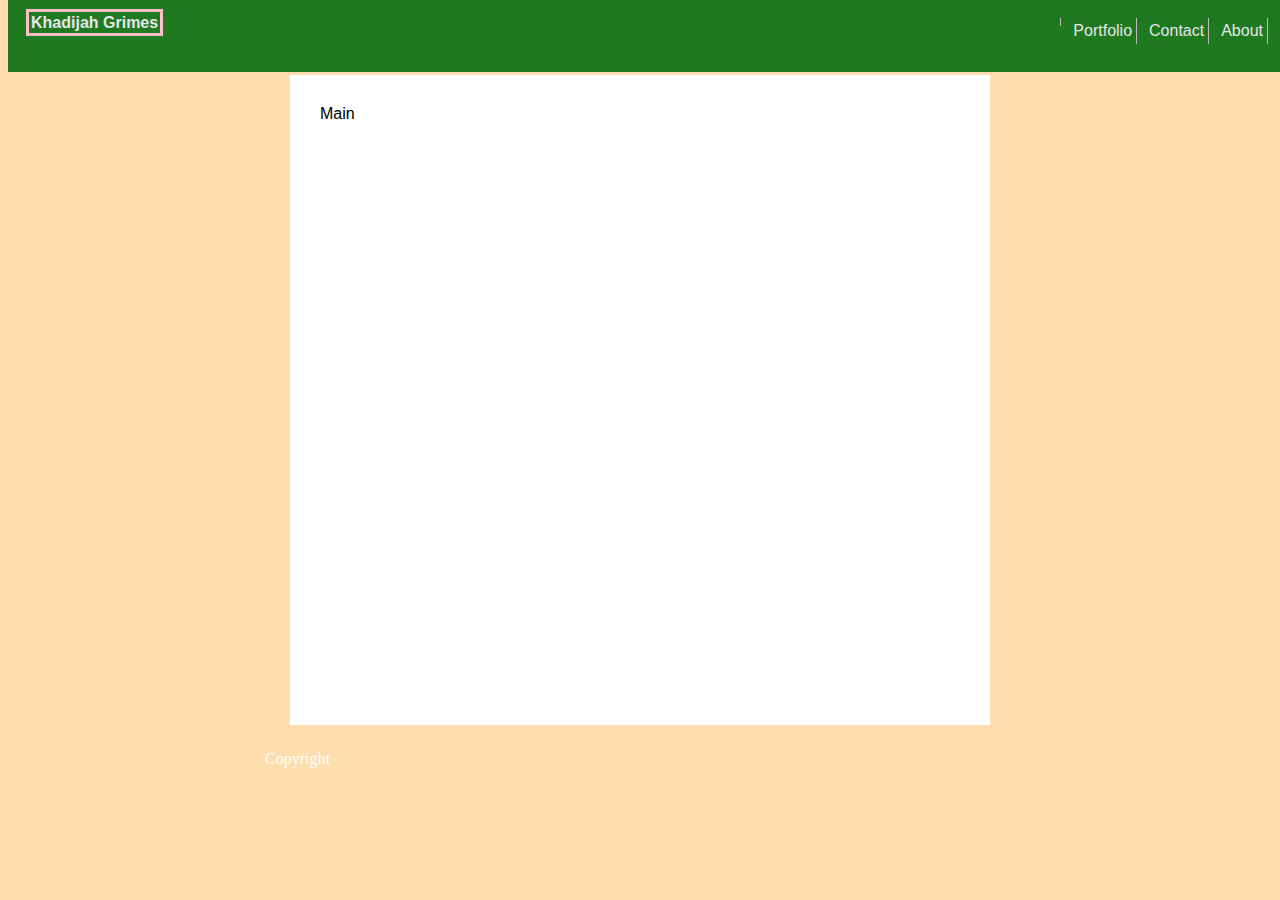
==== contact.html @ ba58a625 "whoop there it is" ====
<!DOCTYPE html>
<html lang="en">

<head>
    <meta charset="UTF-8">
    <meta name="viewport" content="width=device-width, initial-scale=1.0">
    <meta http-equiv="X-UA-Compatible" content="ie=edge">
    <title>Contact</title>
    <link rel="stylesheet" type="text/css" href="assets/css/style.css">

</head>


<body>
    <div>
        <ul>
            <li><a href="index.html">About</a></li>
            <li><a href="contact.html">Contact</a></li>
            <li><a href="portfolio.html">Portfolio</a></li>
            <li class="khadijah"><a href=""></a>Khadijah Grimes</li>

        </ul>

    </div>

    <div id="container">

        <div class="clearfix">
            <main>Main</main>

            <div class="fixed-bottom">
                <footer>Copyright</footer>
            </div>
        </div>
</body>

</html>
---- assets/css/style.css ----
*, *::after, *::before{
    box-sizing: border-box; 
}

#container {
  margin: 0 auto;
  margin-top: 50px;
  width: 1000px;
  color: white;
  display: flex; 
  flex-direction: column;
  justify-content: center;
  align-items: center;
}

main {
    background-color:white;
    color: black;
    font-family: 'Franklin Gothic Medium', 'Arial Narrow', Arial, sans-serif;
    width: 700px;
    height: 650px;
    padding: 10px;
    border: 1px; 
    margin: 25px;
    padding: 30px;
}


body {
    background-image: url("https://images.unsplash.com/photo-1564862083038-9f45677eb2a5?ixlib=rb-1.2.1&ixid=eyJhcHBfaWQiOjEyMDd9&auto=format&fit=crop&w=334&q=80"); 
    background-color: navajowhite; 
    background-attachment: fixed;
}


h1 {
    font-weight: bold;
    font-family: 'Franklin Gothic Medium', 'Arial Narrow', Arial, sans-serif;
    color: teal;
}


ul {
    list-style-type: none;
    margin: 0;
    padding: 14px 16px 24px;
    overflow: hidden;
    background-color: #1f7a1f;
}

ul {
    position: fixed;
    top: 0;
    width: 100%;
}


li {
    display: inline; 
    color: white;
}


li a:hover {
background-color: #ff6600;
}

li a {
    font-family: 'Franklin Gothic Medium', 'Arial Narrow', Arial, sans-serif;
    text-align: right;
    color: #e6e6e6;
    float: right;
    border-right: 1px solid #bbb;
    text-decoration: none;
    margin: 4px;
    padding: 4px;
}

.khadijah {
    font-weight: bolder;
    text-size-adjust: x-large;
    font-family: 'Franklin Gothic Medium', 'Arial Narrow', Arial, sans-serif;
    color: #e6e6e6; 
    border-style: solid;
    border-color: pink;
    padding: 2px;
    margin: 2px;
}

.fixed-bottom {
    
}
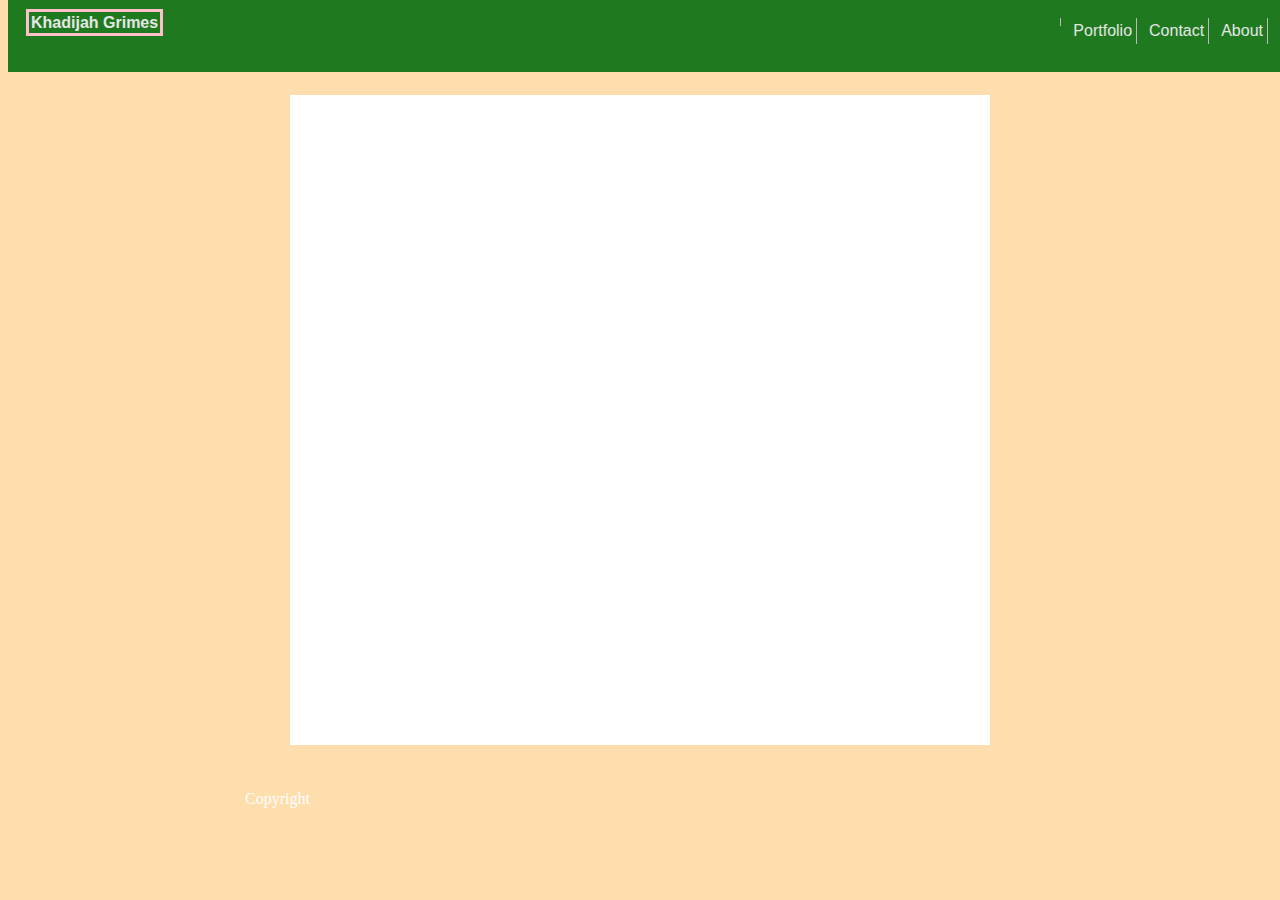
==== commit 082172a7: "whoop there it is 2" ====
--- a/contact.html
+++ b/contact.html
@@ -26,7 +26,17 @@
     <div id="container">
 
         <div class="clearfix">
-            <main>Main</main>
+            <main>
+
+
+
+
+
+
+
+
+            </main>
+
 
             <div class="fixed-bottom">
                 <footer>Copyright</footer>
--- a/assets/css/style.css
+++ b/assets/css/style.css
@@ -21,7 +21,7 @@
     height: 650px;
     padding: 10px;
     border: 1px; 
-    margin: 25px;
+    margin: 45px;
     padding: 30px;
 }
 
@@ -37,6 +37,7 @@
     font-weight: bold;
     font-family: 'Franklin Gothic Medium', 'Arial Narrow', Arial, sans-serif;
     color: teal;
+    text-decoration-line: underline;
 }
 
 
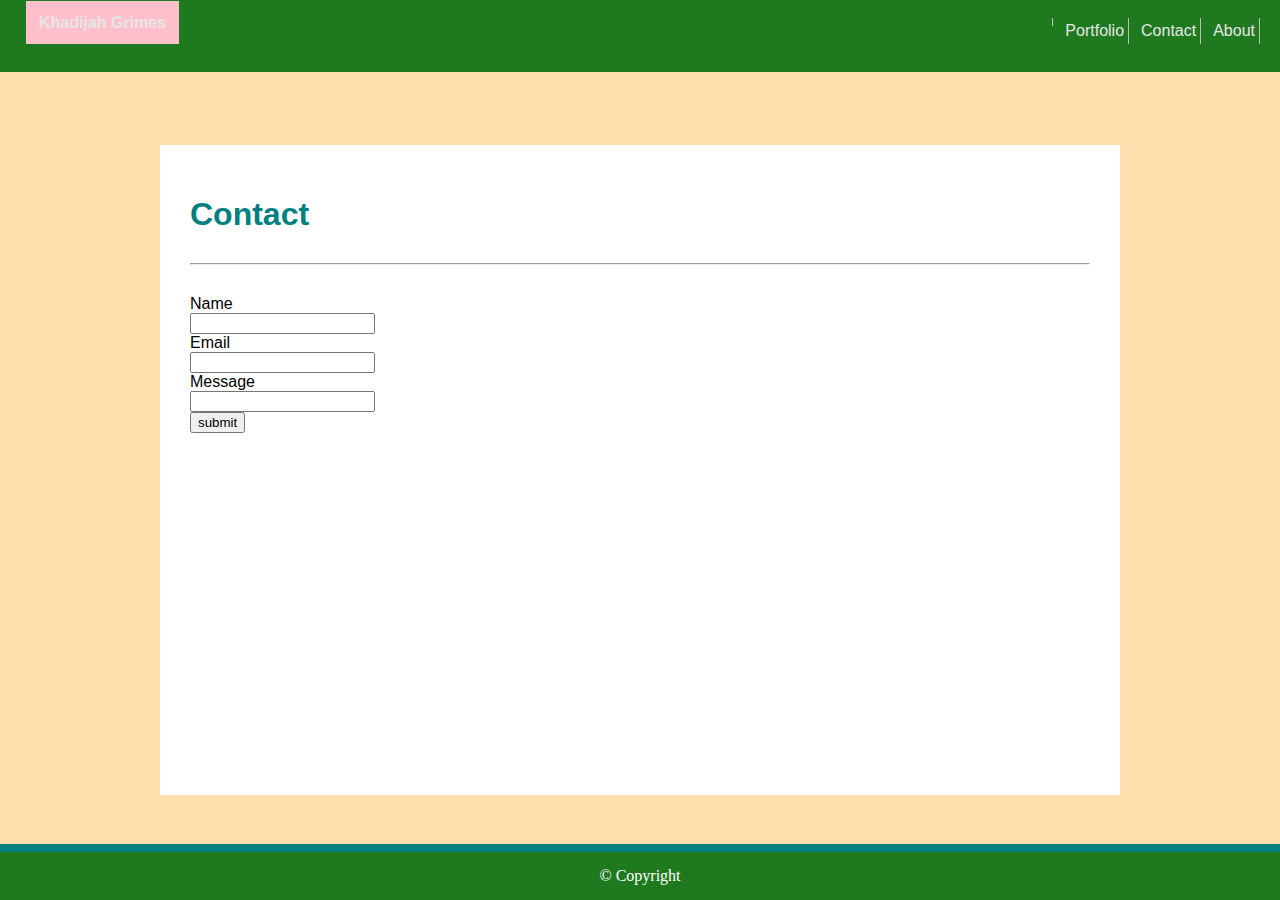
==== commit a0d4fb2f: "Basic-portfolio.html" ====
--- a/contact.html
+++ b/contact.html
@@ -12,7 +12,7 @@
 
 
 <body>
-    <div>
+    <div class="container">
         <ul>
             <li><a href="index.html">About</a></li>
             <li><a href="contact.html">Contact</a></li>
@@ -21,26 +21,35 @@
 
         </ul>
 
+
     </div>
 
-    <div id="container">
+    <div class="container">
 
         <div class="clearfix">
             <main>
+                <h1> Contact</h1>
+                <hr style="margin: 30px 0">
 
+                <form>
+                    Name <br>
+                    <input type="text" name="Name"><br>
 
+                    Email <br>
+                    <input type="text" name="Email"><br>
 
+                    Message <br>
+                    <input type="text" name="Message"><br>
 
-
-
+                    <input type="submit" value="submit">
+                </form>
 
 
             </main>
+        </div>
 
-
-            <div class="fixed-bottom">
-                <footer>Copyright</footer>
-            </div>
+        <div class="footer">
+            <footer> &#169; Copyright</footer>
         </div>
 </body>
 
--- a/assets/css/style.css
+++ b/assets/css/style.css
@@ -2,10 +2,10 @@
     box-sizing: border-box; 
 }
 
-#container {
+.container {
   margin: 0 auto;
   margin-top: 50px;
-  width: 1000px;
+  width: 960px;
   color: white;
   display: flex; 
   flex-direction: column;
@@ -17,7 +17,7 @@
     background-color:white;
     color: black;
     font-family: 'Franklin Gothic Medium', 'Arial Narrow', Arial, sans-serif;
-    width: 700px;
+    width: 960px;
     height: 650px;
     padding: 10px;
     border: 1px; 
@@ -37,7 +37,6 @@
     font-weight: bold;
     font-family: 'Franklin Gothic Medium', 'Arial Narrow', Arial, sans-serif;
     color: teal;
-    text-decoration-line: underline;
 }
 
 
@@ -84,10 +83,24 @@
     color: #e6e6e6; 
     border-style: solid;
     border-color: pink;
-    padding: 2px;
-    margin: 2px;
+    background-color:pink;
+    padding: 10px;
+    margin: 10px;
+    align-items: stretch; 
 }
 
-.fixed-bottom {
-    
+.footer {
+    position: fixed;
+    left: 0;
+    bottom: 0;
+    width: 100%;
+    padding: 15px;
+    margin-top: 25px;
+    background-color: #1f7a1f;
+    color: white;
+    text-align: center;
+    flex-direction: column;
+    justify-content: center;
+    align-items: center;
+    border-top: 8px solid teal;
 }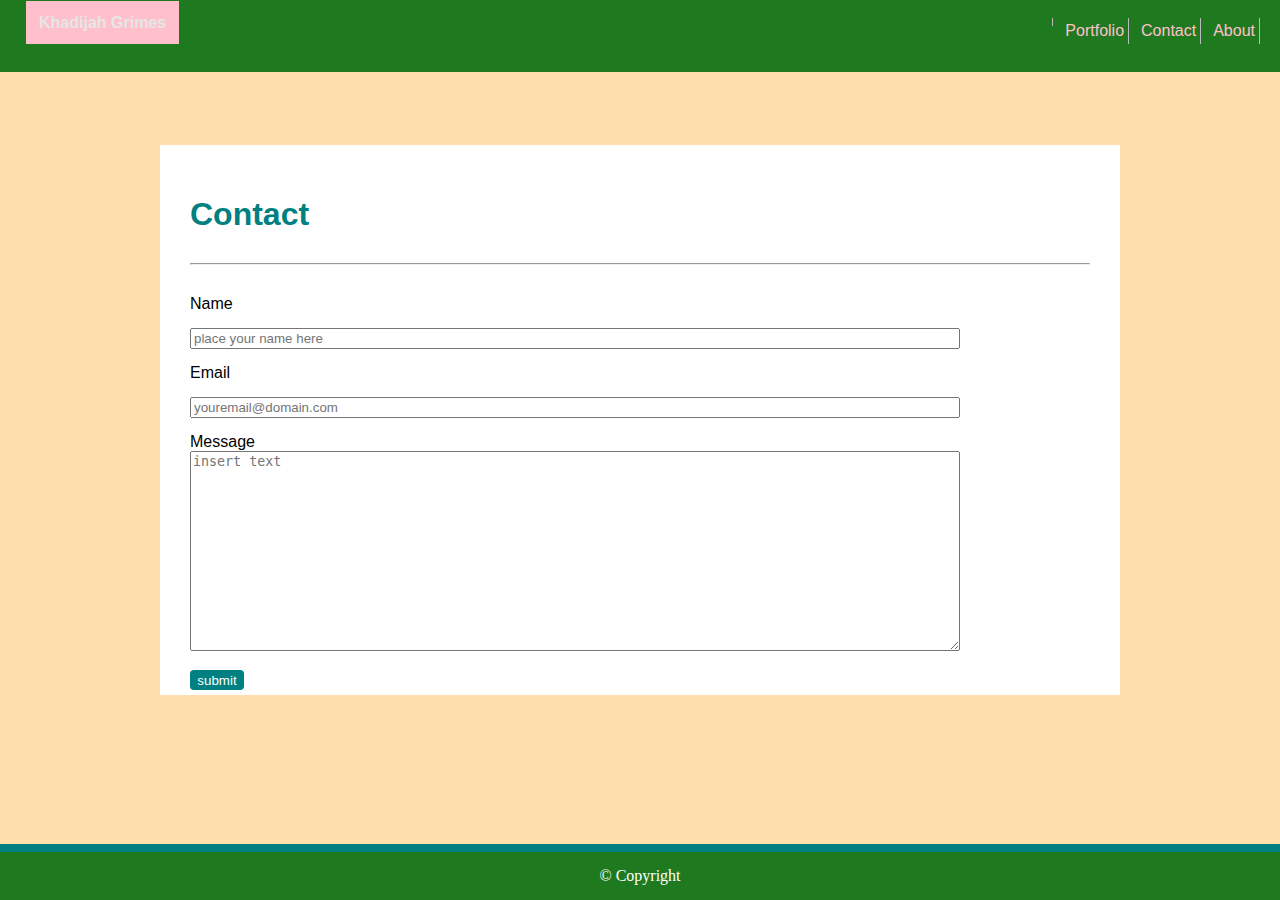
==== commit 2701935c: "Basic-Portfolio.html" ====
--- a/contact.html
+++ b/contact.html
@@ -31,17 +31,18 @@
                 <h1> Contact</h1>
                 <hr style="margin: 30px 0">
 
-                <form>
-                    Name <br>
-                    <input type="text" name="Name"><br>
+                <form action="/action_page.php" method="GET">
+                    <label for="name">Name</label>
+                    <input type="text" name="name" placeholder="place your name here">
 
-                    Email <br>
-                    <input type="text" name="Email"><br>
+                    <label for="Email">Email</label>
+                    <input type="text" name="email" placeholder="youremail@domain.com">
 
-                    Message <br>
-                    <input type="text" name="Message"><br>
+                    <label for="message">Message</label>
+                    <textarea id="message" name="message" placeholder="insert text"
+                        style="width:770px;height:200px;"></textarea>
 
-                    <input type="submit" value="submit">
+                    <input type="submit" value="submit" style="width:54px;height:20px;">
                 </form>
 
 
--- a/assets/css/style.css
+++ b/assets/css/style.css
@@ -18,7 +18,7 @@
     color: black;
     font-family: 'Franklin Gothic Medium', 'Arial Narrow', Arial, sans-serif;
     width: 960px;
-    height: 650px;
+    height: 550px;
     padding: 10px;
     border: 1px; 
     margin: 45px;
@@ -103,4 +103,53 @@
     justify-content: center;
     align-items: center;
     border-top: 8px solid teal;
-}+}
+
+input {
+    width: 770px;
+    margin: 15px 0px;
+    flex-direction: column;
+}
+
+input [type=submit]:hover {
+    background-color: teal;
+}
+
+label, input {
+    display: block;
+}
+
+input[type=submit] {
+background-color: teal;
+color: white;
+border:none;
+font-family: 'Franklin Gothic Medium', 'Arial Narrow', Arial, sans-serif;
+cursor: pointer;
+border-radius: 4px;
+}
+
+.container2 {
+    margin: 0 auto;
+    margin-top: 50px;
+    width: 960px;
+    color: white;
+    display: flex; 
+    flex-direction: column;
+    justify-content: center;
+    align-items: center; 
+}
+
+
+a:hover {
+    color: pink;
+
+}
+
+a:link {
+    color: pink;
+}
+
+/* my <div class="description"> was supposed to have the info to make 
+the text banner to go over the photo , 
+but the text wouldn't cooperate and it was
+overlapping.